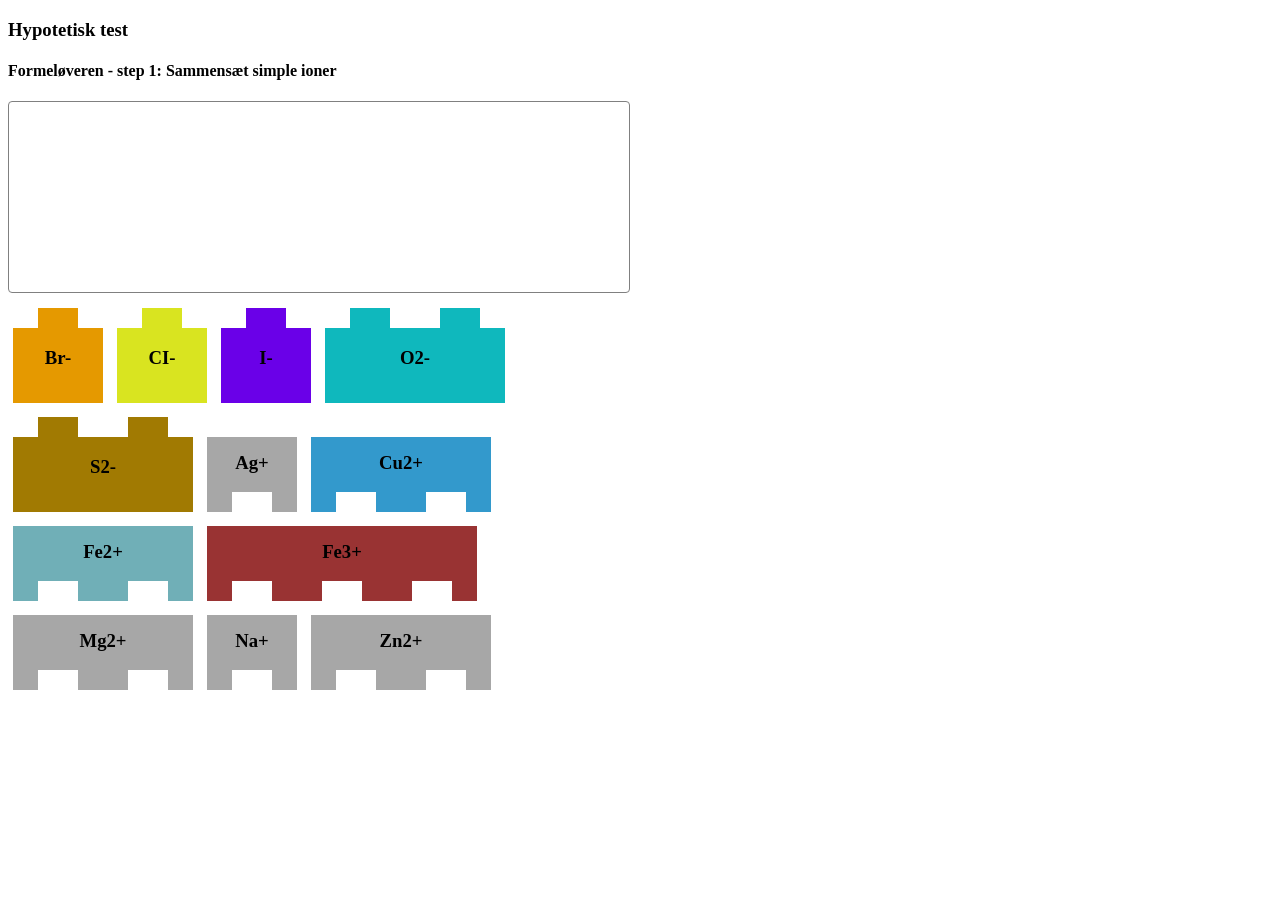
==== builds/development/index.html @ 7e6e5dcb "Første funktionelle prototype" ====
<!doctype html>
<html xmlns="http://www.w3.org/1999/xhtml" lang="en">

<head>
    <!-- http://www.robotstxt.org/meta.html  -->  
    <meta name="robots" content="noindex, nofollow" />
    <meta http-equiv="Content-Type" content="text/html; charset=utf-8" />
    <title>Ionforbindelser</title>
    <meta name="author" content="ato" />
    <meta http-equiv="X-UA-Compatible" content="IE=edge">

    <!-- Midlertidig: Nedenstående skal ikke køres fra CDN -->
<!-- 
    <link rel="stylesheet" href="http://maxcdn.bootstrapcdn.com/bootstrap/3.2.0/css/bootstrap.min.css" />
 -->

    <link rel="stylesheet" href="../../../library/css/styles.css" type="text/css" />
    
    <link rel="stylesheet" href="ionforbindelser.css" type="text/css" />
    <!-- Date: 2012-08-07 -->
</head>

<body>
    <div class="container-fluid">

        <h3>Hypotetisk test</h3>
        <h4>Formeløveren - step 1: Sammensæt simple ioner</h4>
        
        <div class="col-xs-12">

            <div class="DropZone"> 
                <div class="DropPlus lbox droppable"> 
                </div>
                <div class="DropMinus lbox droppable"> 
                </div>
            </div>
            <!-- DROP ZONE ENDS -->
            <div class="ionsWrapper">
                <div class="ion minus draggable"><h3>Br-</h3><img src="img/minus_Br1.png"></div>
                <div class="ion minus draggable"><h3>CI-</h3><img src="img/minus_Cl1.png"></div>
                <div class="ion minus draggable"><h3>I-</h3><img src="img/minus_I1.png"></div>
                <div class="ion minus draggable"><h3>O2-</h3><img src="img/minus_O2.png"></div>
                <div class="ion minus draggable"><h3>S2-</h3><img src="img/minus_S2.png"></div>
                <div class="ion plus draggable"><h3>Ag+</h3><img src="img/plus_Ag1.png"></div>
                <div class="ion plus draggable"><h3>Cu2+</h3><img src="img/plus_Cu2plus.png"></div>
                <div class="ion plus draggable"><h3>Fe2+</h3><img src="img/plus_Fe2plus.png"></div>
                <div class="ion plus draggable"><h3>Fe3+</h3><img src="img/plus_Fe3plus.png"></div>
                <div class="ion plus draggable"><h3>Mg2+</h3><img src="img/plus_Mg2plus.png"></div>
                <div class="ion plus draggable"><h3>Na+</h3><img src="img/plus_Na1.png"></div>
                <div class="ion plus draggable"><h3>Zn2+</h3><img src="img/plus_Zn2plus.png"></div>

            </div>
        </div>
    </div>

    <!-- Midlertidig: Nedenstående skal ikke køres fra CDN -->  
<!--     
    <script src="http://ajax.googleapis.com/ajax/libs/jquery/2.1.0/jquery.min.js"></script>
    <script src="https://code.jquery.com/ui/1.11.3/jquery-ui.min.js"></script>
    <script src="http://maxcdn.bootstrapcdn.com/bootstrap/3.2.0/js/bootstrap.min.js"></script>
 -->
    <script src="../../../library/vendor_scripts.js"></script>
    <script src="ionforbindelser.js"></script>
   
    <script>
        // alert ($.fn.jquery); 
        loadData("ionforbindelser.json");
    </script>
<!-- 
    <script src="../../shared components/shared_functions.js"></script>
    <script type="text/javascript">
       /* $(document).ready(function() {
            GeneralOverlayObj.ApplyOverlay_why(".embed-responsive", "vid_an");
            GeneralOverlayObj.ApplyOverlay_how(".embed-responsive", "vid_an");
            footer();
        });*/
    </script>
 -->    
</body>

</html>
---- builds/development/ionforbindelser.css ----
body{}
.ionsWrapper{
	margin-top: 10px; 
	width: 600px;
}
.ElementBox  {
	position: relative;
	font-size: 11px;
	width: 5%;
	margin: 0.27777%;
	padding: 3px;
	display: inline-block;
	border: 1px solid #00F; 
	line-height: 1.4;
}  /* NOTE: 90/18 = 5%, og 5/18 = 0.27777% */
.DummyElement{
	position: relative;
	width: 5%;
	margin: 0.27777%;
	padding: 3px;
	display: inline-block;
}
.AtomNum {
	position: relative;
}
.AtomName {
	position: relative;
}
.AtomSymbol {
	position: relative;
	font-size: 18px;
}
.AtomWeight {
	position: relative;
}

.lbox{
	width: 12%;
}
.xlbox{
	width: 16%;
}
.sbox{
	width: 33%;
}
.DropZone {
	width: 580px;
	padding:20px;
	border-radius: 4px;
	border:1px grey solid;
}
.DropPlus{
	display: block;
	width:540px;
	height:75px;
	margin:0;
	padding:0;
}
.DropMinus{
	display: block;
	width:540px;
	height:75px;
	margin:0;
	padding:0;
}
.ion {
	display: inline-block;
	margin: 5px;
	vertical-align: bottom;
	position: relative;
}
.ion h3 {
	position: absolute;
	text-align: center;
}
.minus h3 {
	top:20px;
	left:0;
	right:0;
	margin-left:auto;
	margin-right: auto;
}
.plus h3{
	top:15px;
	left:0;
	right:0;
	margin:0;
	margin-left:auto;
	margin-right: auto;

}
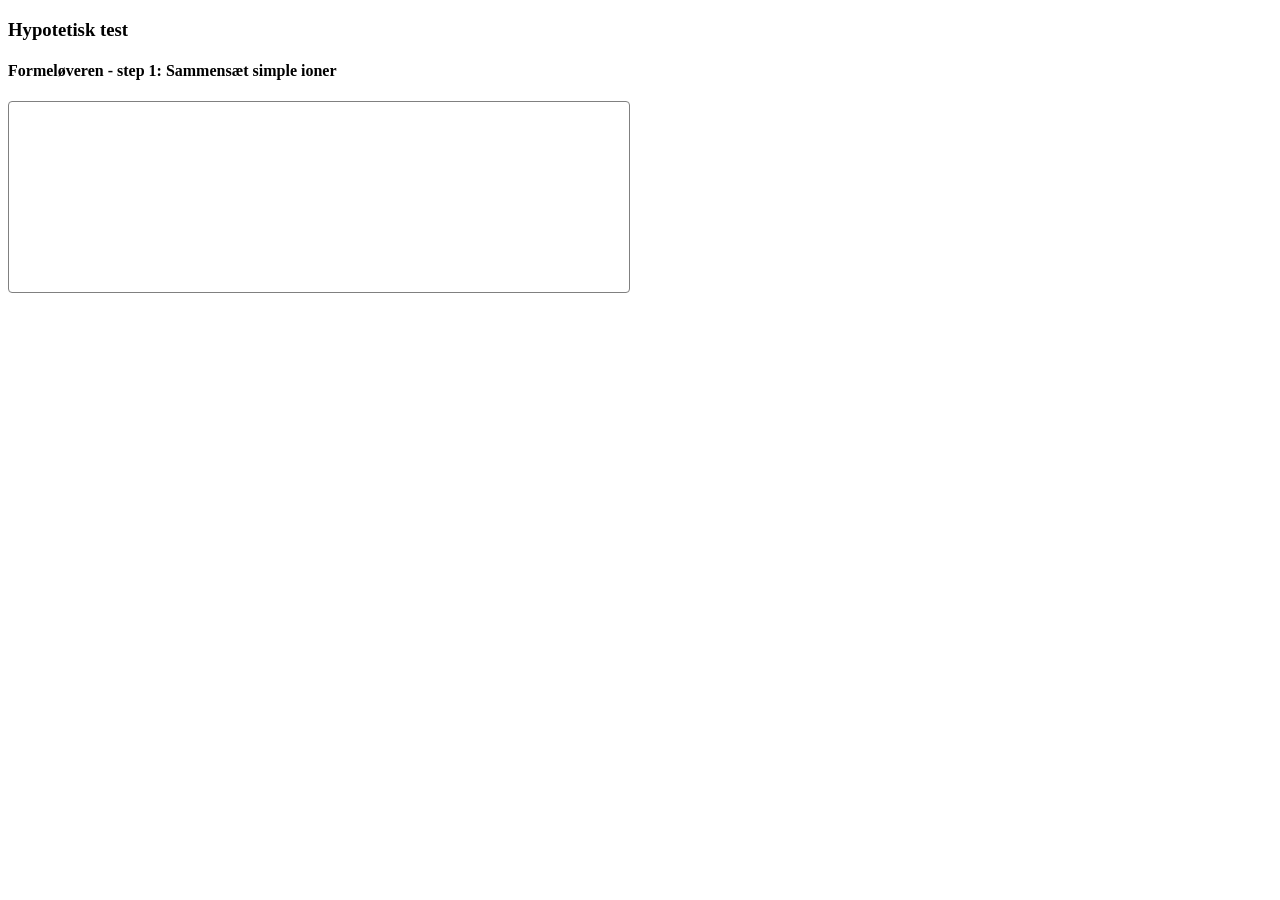
==== commit e3ae54ef: "ion brikker genereres fra json" ====
--- a/builds/development/index.html
+++ b/builds/development/index.html
@@ -36,19 +36,6 @@
             </div>
             <!-- DROP ZONE ENDS -->
             <div class="ionsWrapper">
-                <div class="ion minus draggable"><h3>Br-</h3><img src="img/minus_Br1.png"></div>
-                <div class="ion minus draggable"><h3>CI-</h3><img src="img/minus_Cl1.png"></div>
-                <div class="ion minus draggable"><h3>I-</h3><img src="img/minus_I1.png"></div>
-                <div class="ion minus draggable"><h3>O2-</h3><img src="img/minus_O2.png"></div>
-                <div class="ion minus draggable"><h3>S2-</h3><img src="img/minus_S2.png"></div>
-                <div class="ion plus draggable"><h3>Ag+</h3><img src="img/plus_Ag1.png"></div>
-                <div class="ion plus draggable"><h3>Cu2+</h3><img src="img/plus_Cu2plus.png"></div>
-                <div class="ion plus draggable"><h3>Fe2+</h3><img src="img/plus_Fe2plus.png"></div>
-                <div class="ion plus draggable"><h3>Fe3+</h3><img src="img/plus_Fe3plus.png"></div>
-                <div class="ion plus draggable"><h3>Mg2+</h3><img src="img/plus_Mg2plus.png"></div>
-                <div class="ion plus draggable"><h3>Na+</h3><img src="img/plus_Na1.png"></div>
-                <div class="ion plus draggable"><h3>Zn2+</h3><img src="img/plus_Zn2plus.png"></div>
-
             </div>
         </div>
     </div>
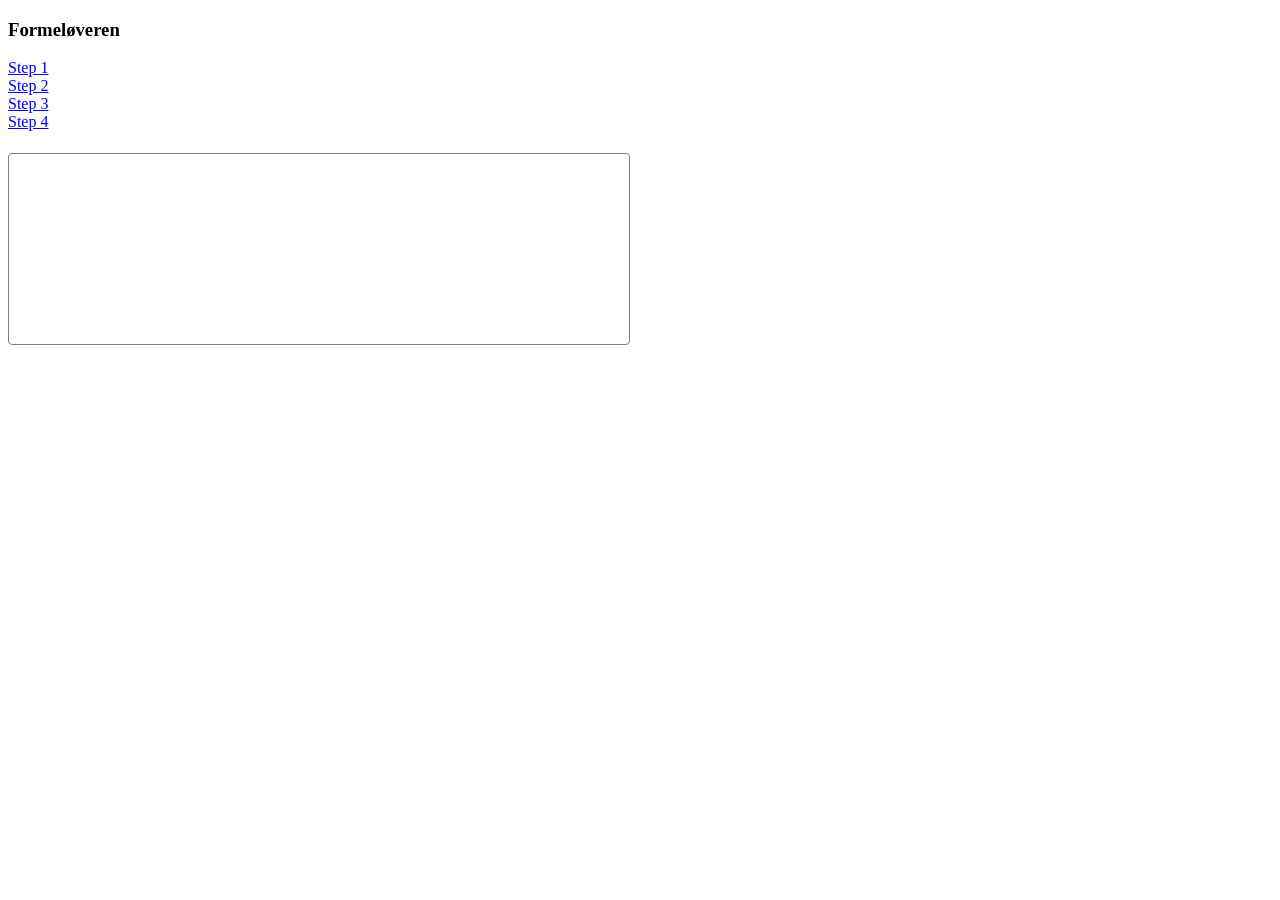
==== commit 53927c45: "runde hjørner på brikkerne. opgave tekst er lavet næsten generisk. variablen thisAnswer definerer hv" ====
--- a/builds/development/index.html
+++ b/builds/development/index.html
@@ -1,6 +1,5 @@
 <!doctype html>
 <html xmlns="http://www.w3.org/1999/xhtml" lang="en">
-
 <head>
     <!-- http://www.robotstxt.org/meta.html  -->  
     <meta name="robots" content="noindex, nofollow" />
@@ -8,61 +7,36 @@
     <title>Ionforbindelser</title>
     <meta name="author" content="ato" />
     <meta http-equiv="X-UA-Compatible" content="IE=edge">
-
-    <!-- Midlertidig: Nedenstående skal ikke køres fra CDN -->
-<!-- 
-    <link rel="stylesheet" href="http://maxcdn.bootstrapcdn.com/bootstrap/3.2.0/css/bootstrap.min.css" />
- -->
-
     <link rel="stylesheet" href="../../../library/css/styles.css" type="text/css" />
-    
     <link rel="stylesheet" href="ionforbindelser.css" type="text/css" />
-    <!-- Date: 2012-08-07 -->
 </head>
 
 <body>
     <div class="container-fluid">
-
-        <h3>Hypotetisk test</h3>
-        <h4>Formeløveren - step 1: Sammensæt simple ioner</h4>
-        
+        <div class="col-xs-8">
+            <h3>Formeløveren</h3>
+            <a href="index.html"><div class="btn btn-default">Step 1</div></a>
+            <a href="step2.html"><div class="btn btn-default">Step 2</div></a>
+            <a href="step3.html"><div class="btn btn-default">Step 3</div></a>
+            <a href="step4.html"><div class="btn btn-default">Step 4</div></a>
+            <h4 id="opgaveFormulering"></h4>
+        </div>
         <div class="col-xs-12">
-
             <div class="DropZone"> 
                 <div class="DropPlus lbox droppable"> 
                 </div>
                 <div class="DropMinus lbox droppable"> 
                 </div>
             </div>
-            <!-- DROP ZONE ENDS -->
             <div class="ionsWrapper">
             </div>
         </div>
     </div>
-
-    <!-- Midlertidig: Nedenstående skal ikke køres fra CDN -->  
-<!--     
-    <script src="http://ajax.googleapis.com/ajax/libs/jquery/2.1.0/jquery.min.js"></script>
-    <script src="https://code.jquery.com/ui/1.11.3/jquery-ui.min.js"></script>
-    <script src="http://maxcdn.bootstrapcdn.com/bootstrap/3.2.0/js/bootstrap.min.js"></script>
- -->
     <script src="../../../library/vendor_scripts.js"></script>
     <script src="ionforbindelser.js"></script>
-   
     <script>
-        // alert ($.fn.jquery); 
         loadData("ionforbindelser.json");
+        // loadAnswers("opgType1.json");
     </script>
-<!-- 
-    <script src="../../shared components/shared_functions.js"></script>
-    <script type="text/javascript">
-       /* $(document).ready(function() {
-            GeneralOverlayObj.ApplyOverlay_why(".embed-responsive", "vid_an");
-            GeneralOverlayObj.ApplyOverlay_how(".embed-responsive", "vid_an");
-            footer();
-        });*/
-    </script>
- -->    
 </body>
-
 </html>
--- a/builds/development/ionforbindelser.css
+++ b/builds/development/ionforbindelser.css
@@ -68,10 +68,12 @@
 	margin: 5px;
 	vertical-align: bottom;
 	position: relative;
+	cursor: grab;
 }
 .ion h3 {
 	position: absolute;
 	text-align: center;
+	color:white;
 }
 .minus h3 {
 	top:20px;
@@ -87,5 +89,44 @@
 	margin:0;
 	margin-left:auto;
 	margin-right: auto;
+}
+.onTop {
+	z-index: 10;
+}
+#overlay {
+    border: 1px solid #C0C0C0;
+    background-color: rgba(248, 248, 246, 0.7);
+    border-radius: 3px;
+    top: 0;
+    right:none;
+    margin-left:none !important;
+    width: 580px;
+    height:192px;
+    padding: 20px;
+    left: 0px;
+    position: absolute;
+	z-index: 10;
+}
+#overlay h2 {
+	margin:0;
+	display: block;
+	text-align: center;
+	line-height: 150px;
+}
+#overlay .btn {
+	right: 10px;
+	top: auto;
+	bottom: 10px;
+	position: absolute;
+	font-size: 25px;
+	cursor: pointer;
+	line-height: 1;
+	margin:0;
+}
+a:active {
+    outline: none;
+}
+.activeSound {
+	color: rgba(0,0,0,0.5);
+}
 
-}
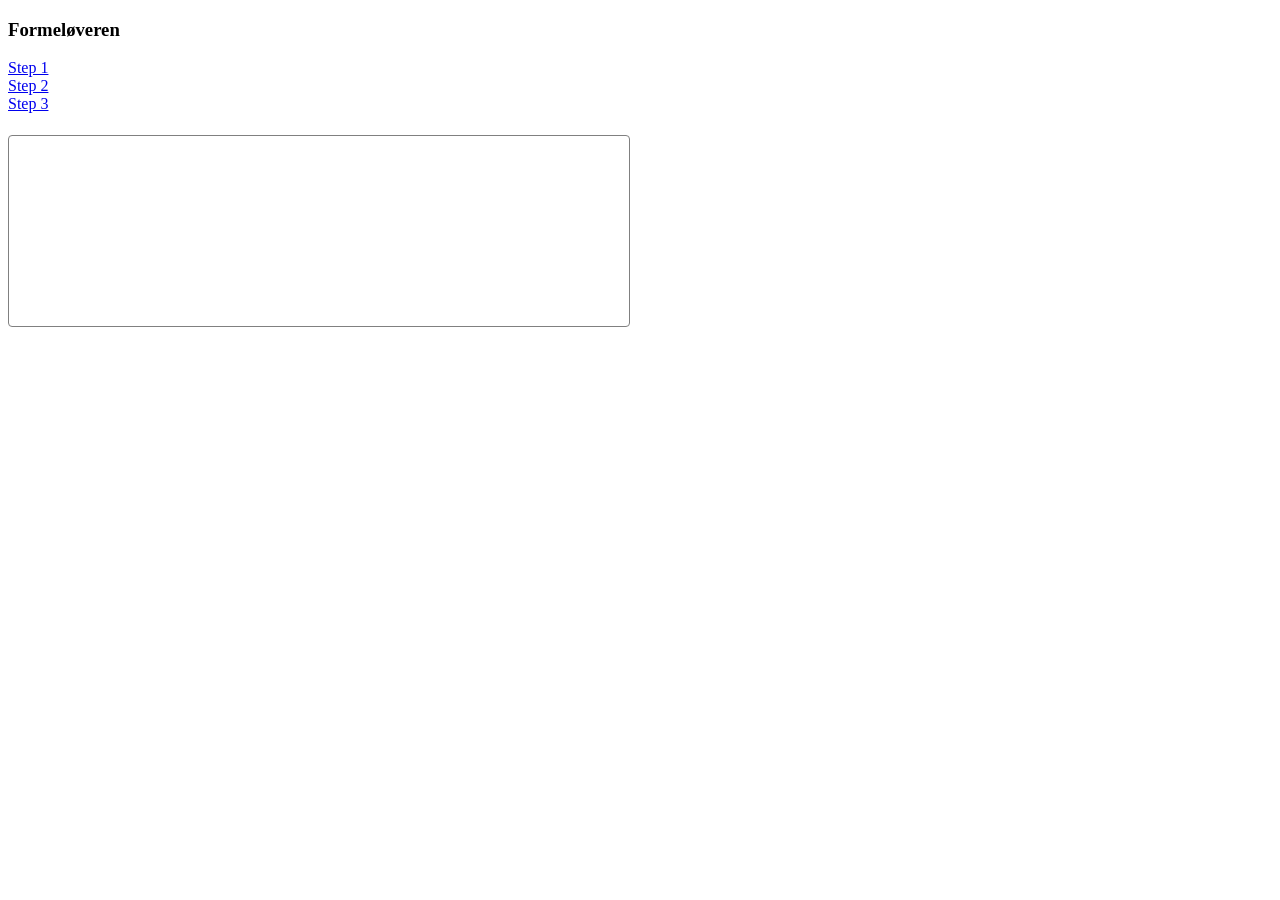
==== commit 123cb9a1: "Ionforbindelsen der skal bygges, bestemmes random. Opgave tekst til alle 3 steps genereres automatis" ====
--- a/builds/development/index.html
+++ b/builds/development/index.html
@@ -15,11 +15,10 @@
     <div class="container-fluid">
         <div class="col-xs-8">
             <h3>Formeløveren</h3>
-            <a href="index.html"><div class="btn btn-default">Step 1</div></a>
+            <a href="index.html"><div class="btn btn-default" id="active">Step 1</div></a>
             <a href="step2.html"><div class="btn btn-default">Step 2</div></a>
             <a href="step3.html"><div class="btn btn-default">Step 3</div></a>
-            <a href="step4.html"><div class="btn btn-default">Step 4</div></a>
-            <h4 id="opgaveFormulering"></h4>
+            <h4 id="opgaveFormulering1"></h4>
         </div>
         <div class="col-xs-12">
             <div class="DropZone"> 
@@ -36,7 +35,7 @@
     <script src="ionforbindelser.js"></script>
     <script>
         loadData("ionforbindelser.json");
-        // loadAnswers("opgType1.json");
+        opgaveTekst1(CorrectAnswers);
     </script>
 </body>
 </html>
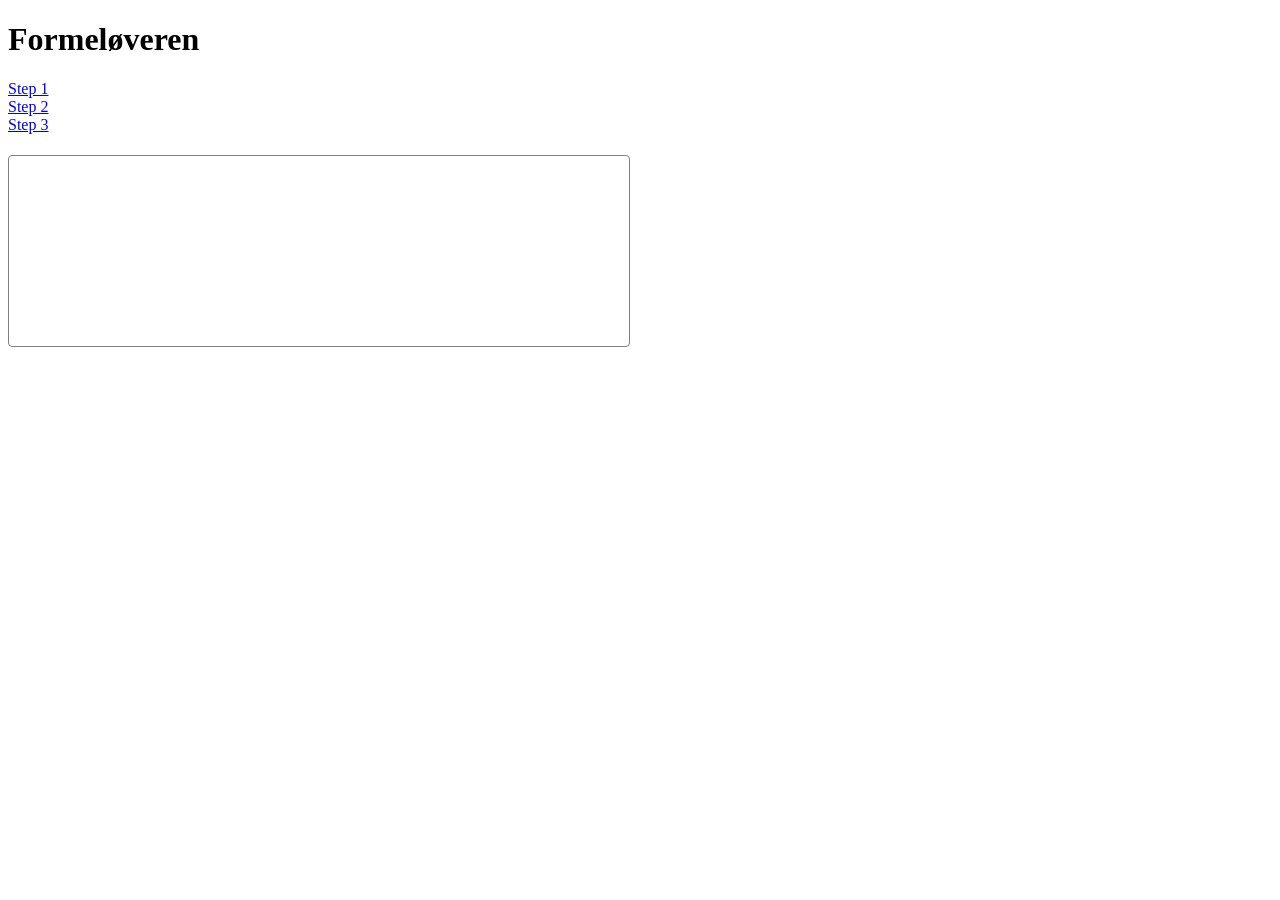
==== commit f40be80c: "Styling af h1 og opgavebeskrivelsen. + Lydfil findes ud fra arrayet. Filerne skal navngives som fx: " ====
--- a/builds/development/index.html
+++ b/builds/development/index.html
@@ -14,11 +14,11 @@
 <body>
     <div class="container-fluid">
         <div class="col-xs-8">
-            <h3>Formeløveren</h3>
+            <h1>Formeløveren</h1>
             <a href="index.html"><div class="btn btn-default" id="active">Step 1</div></a>
             <a href="step2.html"><div class="btn btn-default">Step 2</div></a>
             <a href="step3.html"><div class="btn btn-default">Step 3</div></a>
-            <h4 id="opgaveFormulering1"></h4>
+            <h4 class="opgaveFormulering" id="opgaveFormulering1"></h4>
         </div>
         <div class="col-xs-12">
             <div class="DropZone"> 
--- a/builds/development/ionforbindelser.css
+++ b/builds/development/ionforbindelser.css
@@ -107,6 +107,7 @@
     position: absolute;
 	z-index: 10;
 }
+
 #overlay h2 {
 	margin:0;
 	display: block;
@@ -126,7 +127,11 @@
 a:active {
     outline: none;
 }
-.activeSound {
-	color: rgba(0,0,0,0.5);
+.activeSound, .activeSound:hover {
+	color: #FFF;
+	background-color: #1DA6DB;
+	border-color: #1DA6DB;
 }
-
+.opgaveFormulering {
+	color:#999;
+}
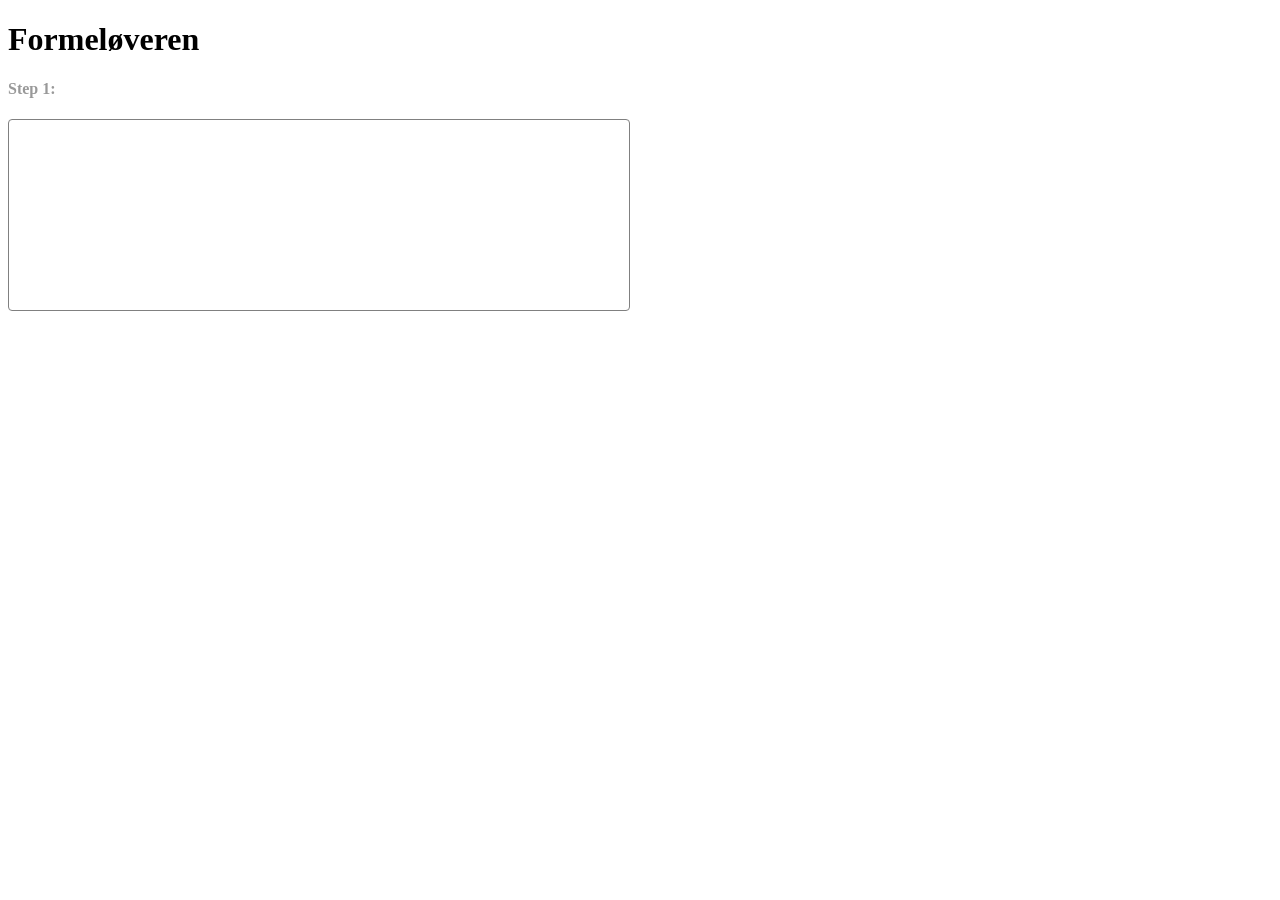
==== commit c6c23d4f: "knapper til step 1, 2 og 3 er fjernet og der er indsat feedbacktekst" ====
--- a/builds/development/index.html
+++ b/builds/development/index.html
@@ -15,17 +15,17 @@
     <div class="container-fluid">
         <div class="col-xs-8">
             <h1>Formeløveren</h1>
-            <a href="index.html"><div class="btn btn-default" id="active">Step 1</div></a>
-            <a href="step2.html"><div class="btn btn-default">Step 2</div></a>
-            <a href="step3.html"><div class="btn btn-default">Step 3</div></a>
-            <h4 class="opgaveFormulering" id="opgaveFormulering1"></h4>
+            <h4 class="opgaveFormulering" id="opgaveFormulering1">Step 1: </h4>
         </div>
         <div class="col-xs-12">
             <div class="DropZone"> 
-                <div class="DropPlus lbox droppable"> 
+                <div class="DropPlus droppable"> 
                 </div>
-                <div class="DropMinus lbox droppable"> 
+                <div class="DropMinus droppable"> 
                 </div>
+            </div>
+            <div class="feedbackZone">
+                <h4 class="feedback"></h4>
             </div>
             <div class="ionsWrapper">
             </div>
--- a/builds/development/ionforbindelser.css
+++ b/builds/development/ionforbindelser.css
@@ -13,28 +13,10 @@
 	border: 1px solid #00F; 
 	line-height: 1.4;
 }  /* NOTE: 90/18 = 5%, og 5/18 = 0.27777% */
-.DummyElement{
-	position: relative;
-	width: 5%;
-	margin: 0.27777%;
-	padding: 3px;
-	display: inline-block;
-}
-.AtomNum {
-	position: relative;
-}
-.AtomName {
-	position: relative;
-}
-.AtomSymbol {
-	position: relative;
-	font-size: 18px;
-}
-.AtomWeight {
-	position: relative;
-}
 
-.lbox{
+
+
+/*.lbox{
 	width: 12%;
 }
 .xlbox{
@@ -42,7 +24,7 @@
 }
 .sbox{
 	width: 33%;
-}
+}*/
 .DropZone {
 	width: 580px;
 	padding:20px;
@@ -124,14 +106,29 @@
 	line-height: 1;
 	margin:0;
 }
+#overlay .btn-next {
+	right: 10px;
+	top: auto;
+	bottom: 10px;
+	position: absolute;
+	font-size: 14px;
+	cursor: pointer;
+	line-height: 1;
+	margin:0;
+}
 a:active {
     outline: none;
 }
-.activeSound, .activeSound:hover {
+.activeSound, .activeSound:hover, #active {
 	color: #FFF;
 	background-color: #1DA6DB;
 	border-color: #1DA6DB;
 }
-.opgaveFormulering {
+#active:hover{
+	color: #ffffff;
+	background-color: #1784ae;
+	border-color: #167da5;
+}
+.opgaveFormulering, .feedback {
 	color:#999;
 }
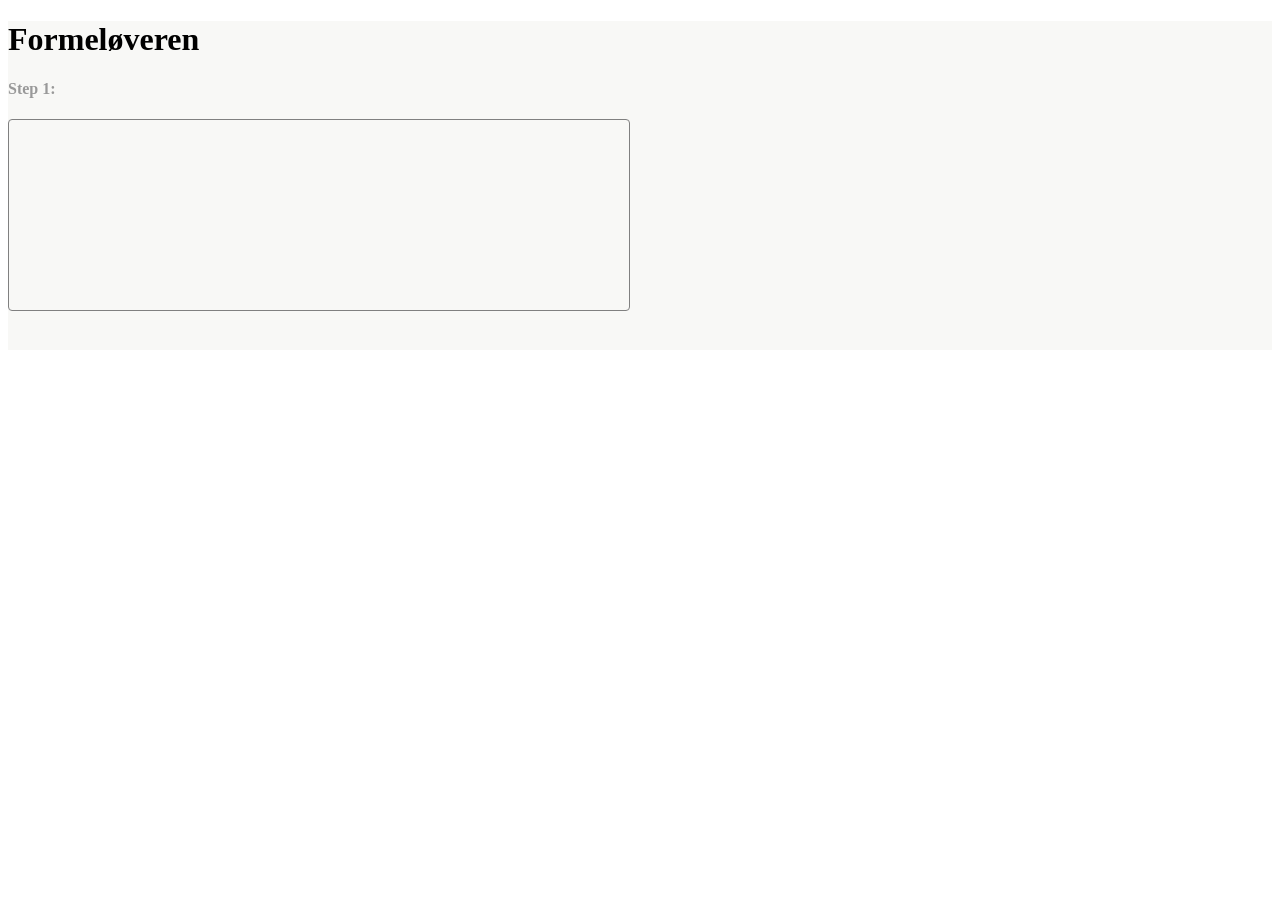
==== commit c29e9040: "Der er nu png filer til alle ioner. De lyse ioner får automatisk sort skrift" ====
--- a/builds/development/index.html
+++ b/builds/development/index.html
@@ -13,11 +13,11 @@
 
 <body>
     <div class="container-fluid">
-        <div class="col-xs-8">
+        <div class="col-xs-8 col-xs-offset-2">
             <h1>Formeløveren</h1>
             <h4 class="opgaveFormulering" id="opgaveFormulering1">Step 1: </h4>
         </div>
-        <div class="col-xs-12">
+        <div class="col-xs-8 col-xs-offset-2">
             <div class="DropZone"> 
                 <div class="DropPlus droppable"> 
                 </div>
@@ -25,7 +25,7 @@
                 </div>
             </div>
             <div class="feedbackZone">
-                <h4 class="feedback"></h4>
+                <h4 class="feedback"><div class="btn btn-default btn-next">Næste opgave</div></h4>
             </div>
             <div class="ionsWrapper">
             </div>
--- a/builds/development/ionforbindelser.css
+++ b/builds/development/ionforbindelser.css
@@ -1,4 +1,7 @@
 body{}
+.container-fluid{
+	background-color: #F8F8F6;
+}
 .ionsWrapper{
 	margin-top: 10px; 
 	width: 600px;
@@ -13,18 +16,6 @@
 	border: 1px solid #00F; 
 	line-height: 1.4;
 }  /* NOTE: 90/18 = 5%, og 5/18 = 0.27777% */
-
-
-
-/*.lbox{
-	width: 12%;
-}
-.xlbox{
-	width: 16%;
-}
-.sbox{
-	width: 33%;
-}*/
 .DropZone {
 	width: 580px;
 	padding:20px;
@@ -56,6 +47,11 @@
 	position: absolute;
 	text-align: center;
 	color:white;
+}
+.black-ion h3 {
+	position: absolute;
+	text-align: center;
+	color:black;
 }
 .minus h3 {
 	top:20px;
@@ -95,6 +91,7 @@
 	display: block;
 	text-align: center;
 	line-height: 150px;
+	font-size: 50px;
 }
 #overlay .btn {
 	right: 10px;
@@ -106,15 +103,15 @@
 	line-height: 1;
 	margin:0;
 }
-#overlay .btn-next {
+.feedback .btn-next {
 	right: 10px;
-	top: auto;
-	bottom: 10px;
-	position: absolute;
+	display: inline-block;
 	font-size: 14px;
 	cursor: pointer;
 	line-height: 1;
 	margin:0;
+	margin-left:10px;
+	visibility: hidden;
 }
 a:active {
     outline: none;
